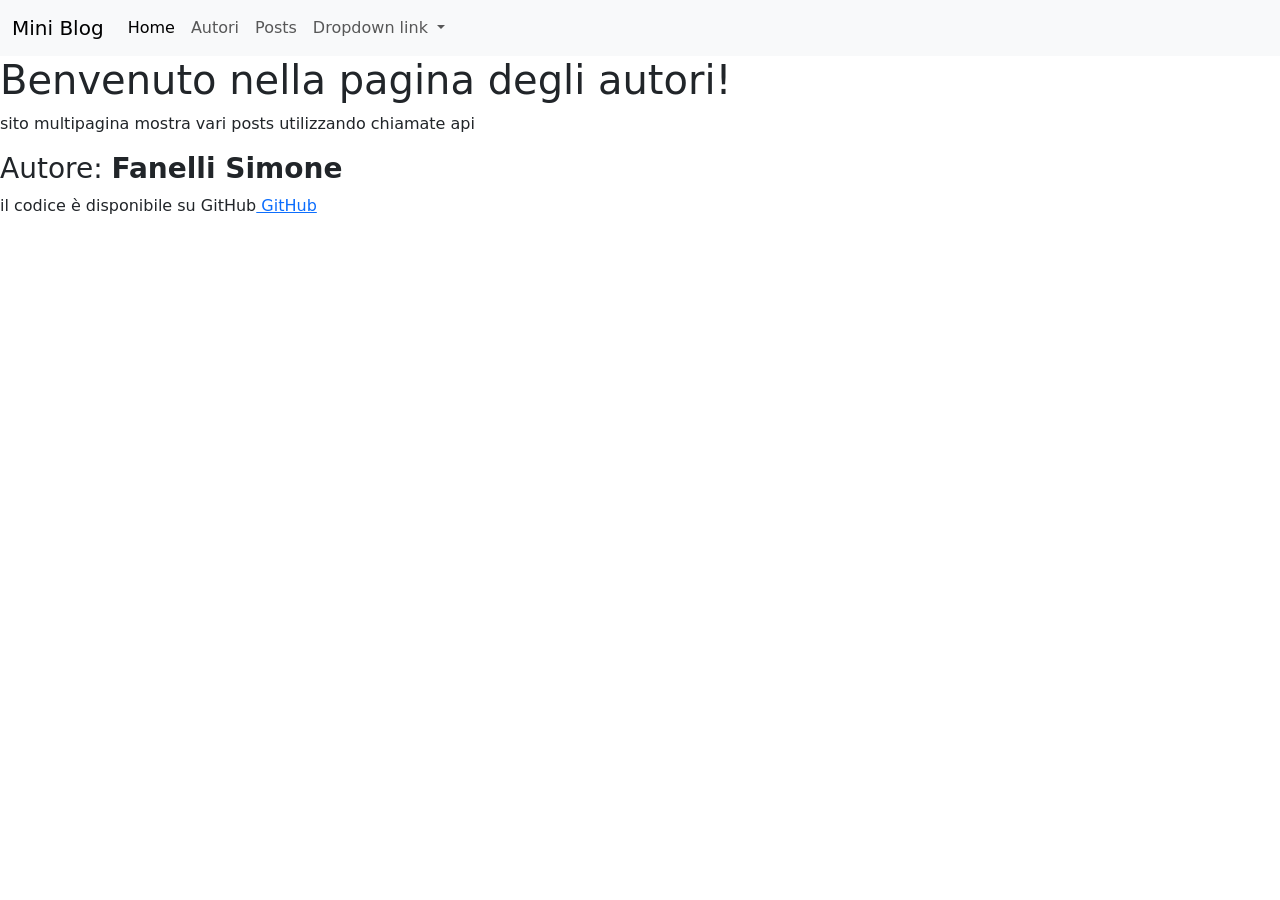
==== autori.html @ f8b411d7 "Add navigation bar to autori.html and update header in posts.html for consistency" ====
<!DOCTYPE html>
<html lang="en">

<head>
    <meta charset="UTF-8">
    <meta name="viewport" content="width=device-width, initial-scale=1.0">
    <link href="https://cdn.jsdelivr.net/npm/bootstrap@5.3.3/dist/css/bootstrap.min.css" rel="stylesheet">
    <link rel="stylesheet" href="style.css">
    <title>Document</title>
</head>

<body>
    <nav class="navbar navbar-expand-lg navbar-light bg-light">
        <div class="container-fluid">
            <a class="navbar-brand" href="#">Mini Blog</a>
            <button class="navbar-toggler" type="button" data-bs-toggle="collapse" data-bs-target="#navbarNavDropdown"
                aria-controls="navbarNavDropdown" aria-expanded="false" aria-label="Toggle navigation">
                <span class="navbar-toggler-icon"></span>
            </button>
            <div class="collapse navbar-collapse" id="navbarNavDropdown">
                <ul class="navbar-nav">
                    <li class="nav-item">
                        <a class="nav-link active" aria-current="page" href="#">Home</a>
                    </li>
                    <li class="nav-item">
                        <a class="nav-link" href="autori.html">Autori</a>
                    </li>
                    <li class="nav-item">
                        <a class="nav-link" href="posts.html">Posts</a>
                    </li>
                    <li class="nav-item dropdown">
                        <a class="nav-link dropdown-toggle" href="#" id="navbarDropdownMenuLink" role="button"
                            data-bs-toggle="dropdown" aria-expanded="false">
                            Dropdown link
                        </a>
                        <ul class="dropdown-menu" aria-labelledby="navbarDropdownMenuLink">
                            <li><a class="dropdown-item" href="#">Action</a></li>
                            <li><a class="dropdown-item" href="#">Another action</a></li>
                            <li><a class="dropdown-item" href="#">Something else here</a></li>
                        </ul>
                    </li>
                </ul>
            </div>
        </div>
    </nav>
    <header>
        <h1>Benvenuto nella pagina degli autori!</h1>
        <P> sito multipagina mostra vari posts utilizzando chiamate api</P>
    </header>
<footer>
    <h3>Autore: <strong> Fanelli Simone</strong></h3>
    <p> il codice è disponibile su GitHub<a href="https://github.com/Trust51-bit/Mini-Blog-API-prova-facsimile-"
            target="_blank"> GitHub</a></p>
</footer>

<script src="https://cdn.jsdelivr.net/npm/bootstrap@5.3.3/dist/js/bootstrap.bundle.min.js"></script>
<script src="script.js"></script>
</body>

</html>
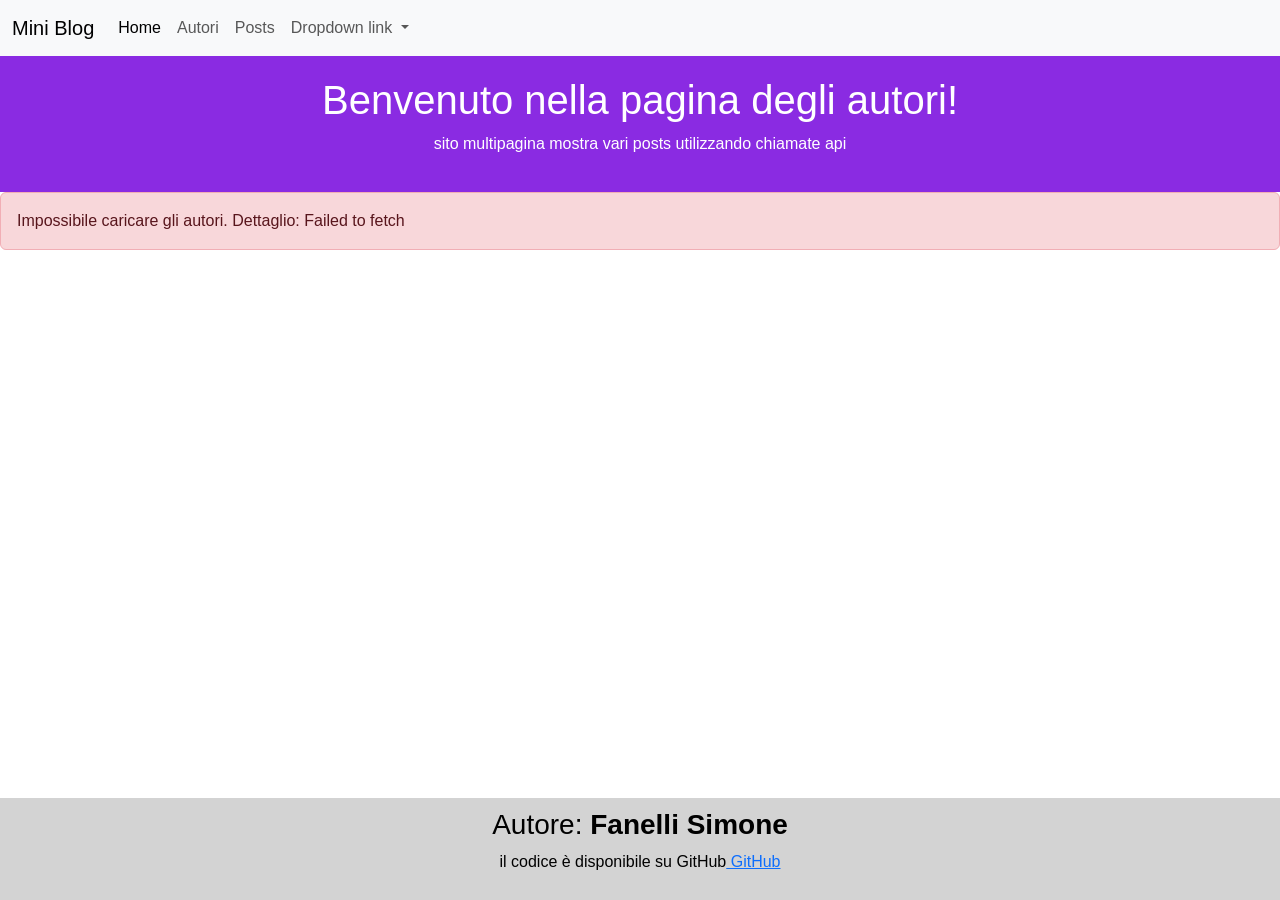
==== commit 8729c4e9: "Add authors and posts sections to autori.html and posts.html for displaying author and post lists" ====
--- a/autori.html
+++ b/autori.html
@@ -47,6 +47,9 @@
         <h1>Benvenuto nella pagina degli autori!</h1>
         <P> sito multipagina mostra vari posts utilizzando chiamate api</P>
     </header>
+    <main>
+        <div id="authors-list" class="row g-4"></div>
+    </main>
 <footer>
     <h3>Autore: <strong> Fanelli Simone</strong></h3>
     <p> il codice è disponibile su GitHub<a href="https://github.com/Trust51-bit/Mini-Blog-API-prova-facsimile-"
--- a/style.css
+++ b/style.css
@@ -0,0 +1,30 @@
+header {
+    background-color: blueviolet;
+    color: white;
+    text-align: center;
+    padding: 20px;
+}
+
+footer {
+    background-color: lightgray;
+    color: black;
+    text-align: center;
+    padding: 10px;
+    position: fixed;
+    bottom: 0;
+    width: 100%;
+}
+
+.card {
+    margin: 20px;
+    padding: 20px;
+    border: 1px solid #ccc;
+    border-radius: 5px;
+    background-color: #f9f9f9;
+}
+
+body {
+    margin: 0;
+    font-family: Arial, sans-serif;
+    color: bisque;
+}
